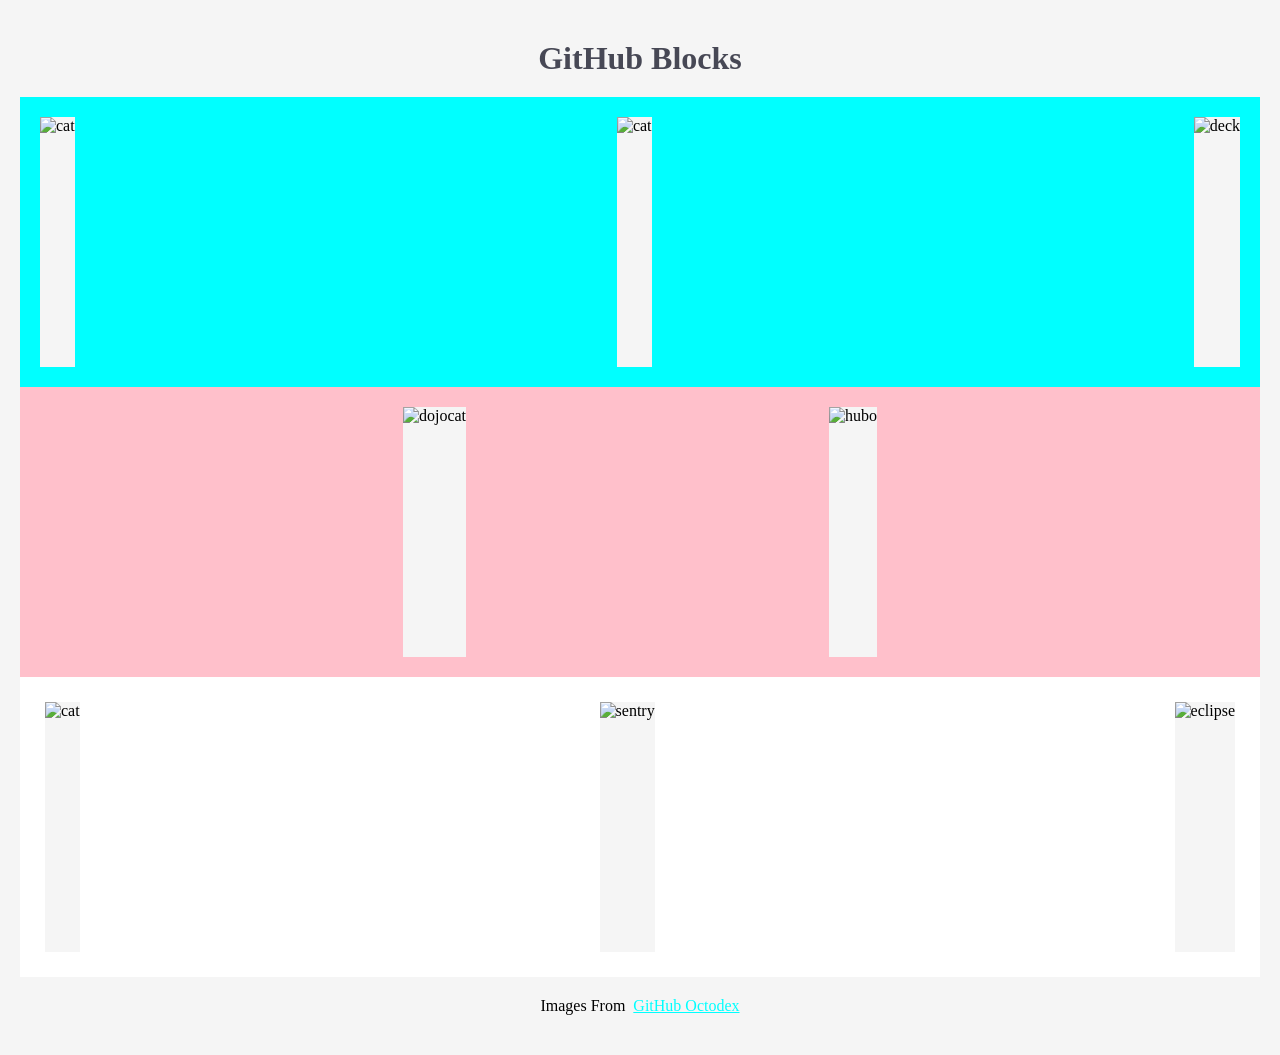
==== Week_1/Day_3/Core/GitHub_Blocks/index.html @ 3c47b7b0 "GitHubBlocks" ====
<!DOCTYPE html>
<html lang="en">
<head>
    <meta charset="UTF-8">
    <meta name="viewport" content="width=device-width, initial-scale=1.0">
    <title>Document</title>
    <link rel="stylesheet" href="style.css">
</head>
<body>
    <div class="all"> 
        <h1>GitHub Blocks</h1>   
        <div class="raw1">
            <img src="/Core/GitHub_Blocks/assets/baracktocat.jpg" alt="cat">
            <img src="/Core/GitHub_Blocks/assets/Terracottocat_Singletttttttttttt.png" alt="cat">
            <img src="/Core/GitHub_Blocks/assets/deckfailcat.png" alt="deck">
        </div>
        <div class="raw2">
            <img src="/Core/GitHub_Blocks/assets/dojocat.jpg" alt="dojocat">
            <img src="/Core/GitHub_Blocks/assets/hubot.jpg" alt="hubo">
        </div>
        <div class="raw3">
            <img src="/Core/GitHub_Blocks/assets/motherhubbertocat.png" alt="cat">
            <img src="/Core/GitHub_Blocks/assets/Sentrytocat_octodex.jpg" alt="sentry">
            <img src="/Core/GitHub_Blocks/assets/total-eclipse-of-the-octocat.jpg" alt="eclipse">
        </div>
        <div class="link"> 
            Images From &nbsp; <a href="https://octodex.github.com/"> GitHub Octodex</a>
        </div>
    </div>    
</body>
</html>
---- Week_1/Day_3/Core/GitHub_Blocks/style.css ----
*{
    margin: 0;
    padding: 0;
    background-color: whitesmoke;
}

h1 {
    display: flex;
    justify-content: center;
    margin : 20px;
    color: #474855;
}

.raw1 {
    background-color: cyan;
    display: flex;
    justify-content: space-between  ;
    padding: 20px;
}


.raw2 {
    background-color: pink;
    display: flex;
    justify-content: space-evenly  ;
    padding: 20px;
}

.raw3 {
    background-color: white;
    display: flex;
    justify-content: space-between  ;
    padding: 25px;
}

img {height: 250px;}

.all {
    padding: 20px;

}

.link {
    display: flex;
    justify-content: center;
    padding: 20px;
}

a {color: aqua;}
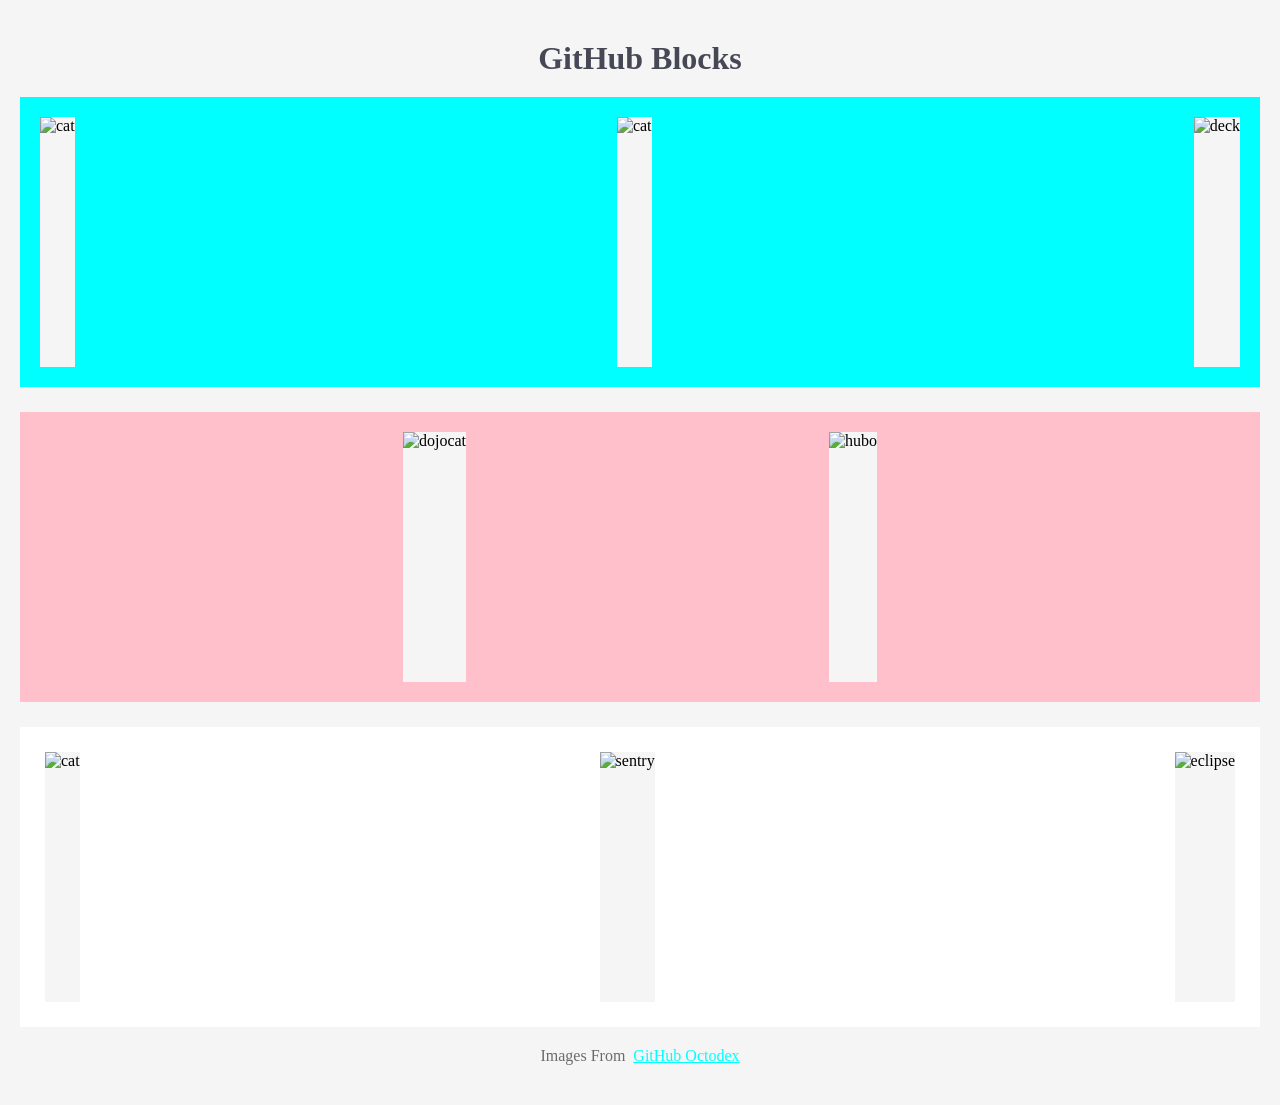
==== commit bfbb0768: "GitHubBlocksFix" ====
--- a/Week_1/Day_3/Core/GitHub_Blocks/index.html
+++ b/Week_1/Day_3/Core/GitHub_Blocks/index.html
@@ -10,18 +10,18 @@
     <div class="all"> 
         <h1>GitHub Blocks</h1>   
         <div class="raw1">
-            <img src="/Core/GitHub_Blocks/assets/baracktocat.jpg" alt="cat">
-            <img src="/Core/GitHub_Blocks/assets/Terracottocat_Singletttttttttttt.png" alt="cat">
-            <img src="/Core/GitHub_Blocks/assets/deckfailcat.png" alt="deck">
+            <img src="/Core/GitHub_Blocks/images/baracktocat.jpg" alt="cat">
+            <img src="/Core/GitHub_Blocks/images/Terracottocat_Singletttttttttttt.png" alt="cat">
+            <img src="/Core/GitHub_Blocks/images/boxertocat_octodex.jpg" alt="deck">
         </div>
         <div class="raw2">
-            <img src="/Core/GitHub_Blocks/assets/dojocat.jpg" alt="dojocat">
-            <img src="/Core/GitHub_Blocks/assets/hubot.jpg" alt="hubo">
+            <img src="/Core/GitHub_Blocks/images/deckfailcat.png" alt="dojocat">
+            <img src="/Core/GitHub_Blocks/images/dojocat.jpg" alt="hubo">
         </div>
         <div class="raw3">
-            <img src="/Core/GitHub_Blocks/assets/motherhubbertocat.png" alt="cat">
-            <img src="/Core/GitHub_Blocks/assets/Sentrytocat_octodex.jpg" alt="sentry">
-            <img src="/Core/GitHub_Blocks/assets/total-eclipse-of-the-octocat.jpg" alt="eclipse">
+            <img src="/Core/GitHub_Blocks/images/hubot.jpg" alt="cat">
+            <img src="/Core/GitHub_Blocks/images/motherhubbertocat.png" alt="sentry">
+            <img src="/Core/GitHub_Blocks/images/Sentrytocat_octodex.jpg" alt="eclipse">
         </div>
         <div class="link"> 
             Images From &nbsp; <a href="https://octodex.github.com/"> GitHub Octodex</a>
--- a/Week_1/Day_3/Core/GitHub_Blocks/style.css
+++ b/Week_1/Day_3/Core/GitHub_Blocks/style.css
@@ -15,6 +15,7 @@
     background-color: cyan;
     display: flex;
     justify-content: space-between  ;
+    margin-bottom: 25px;
     padding: 20px;
 }
 
@@ -31,6 +32,7 @@
     display: flex;
     justify-content: space-between  ;
     padding: 25px;
+    margin-top: 25px;
 }
 
 img {height: 250px;}
@@ -44,6 +46,8 @@
     display: flex;
     justify-content: center;
     padding: 20px;
+    color: #6b6b6b;
 }
 
-a {color: aqua;}+a {color: aqua;
+}
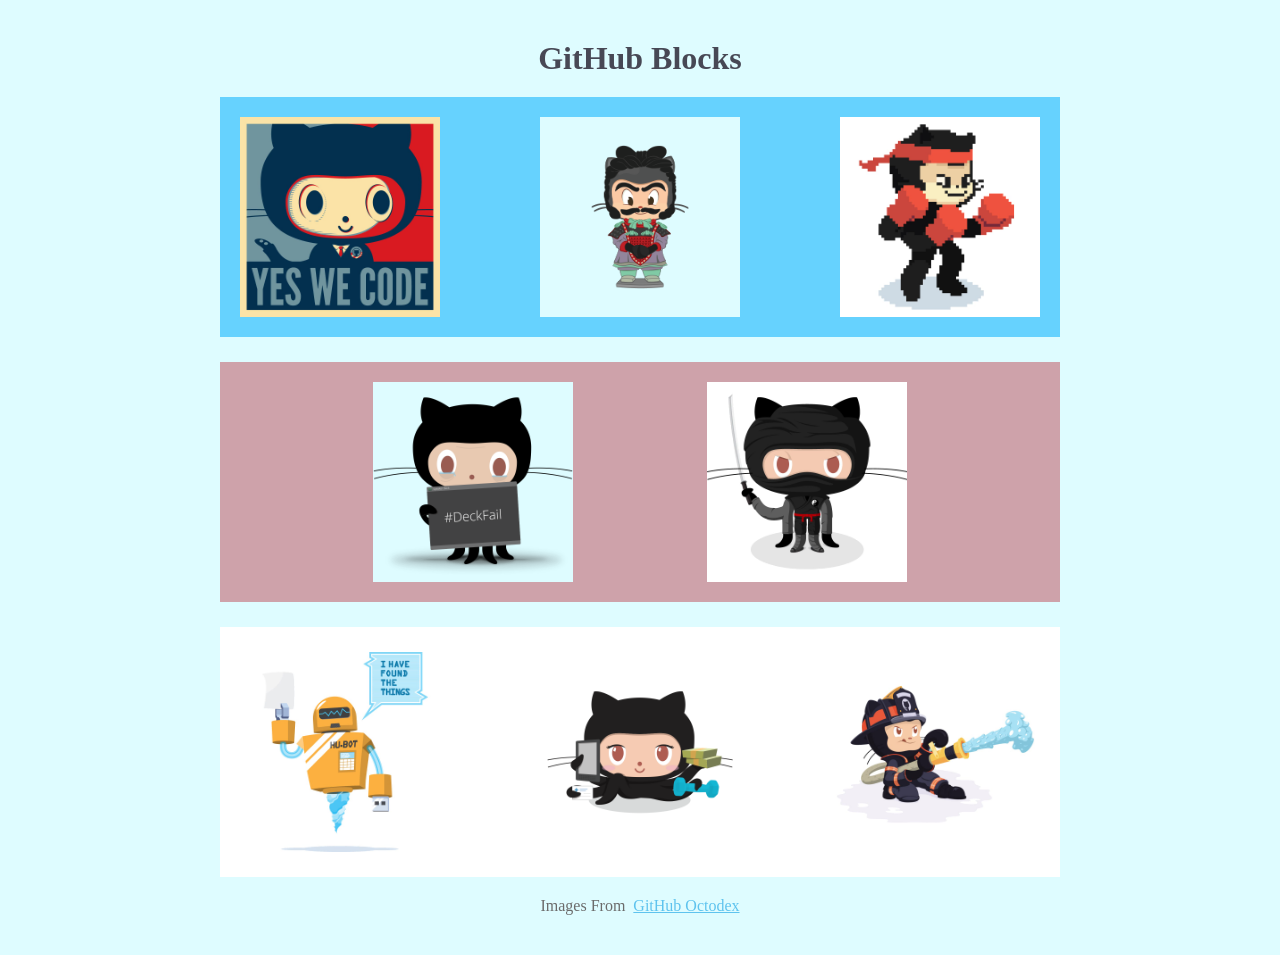
==== commit 609fea28: "GitHubBlocksFix" ====
--- a/Week_1/Day_3/Core/GitHub_Blocks/index.html
+++ b/Week_1/Day_3/Core/GitHub_Blocks/index.html
@@ -10,18 +10,18 @@
     <div class="all"> 
         <h1>GitHub Blocks</h1>   
         <div class="raw1">
-            <img src="/Core/GitHub_Blocks/images/baracktocat.jpg" alt="cat">
-            <img src="/Core/GitHub_Blocks/images/Terracottocat_Singletttttttttttt.png" alt="cat">
-            <img src="/Core/GitHub_Blocks/images/boxertocat_octodex.jpg" alt="deck">
+            <img src="./images/baracktocat.jpg" alt="cat">
+            <img src="./images/Terracottocat_Singletttttttttttt.png" alt="cat">
+            <img src="./images/boxertocat_octodex.jpg" alt="deck">
         </div>
         <div class="raw2">
-            <img src="/Core/GitHub_Blocks/images/deckfailcat.png" alt="dojocat">
-            <img src="/Core/GitHub_Blocks/images/dojocat.jpg" alt="hubo">
+            <img src="./images/deckfailcat.png" alt="dojocat">
+            <img src="./images/dojocat.jpg" alt="hubo">
         </div>
         <div class="raw3">
-            <img src="/Core/GitHub_Blocks/images/hubot.jpg" alt="cat">
-            <img src="/Core/GitHub_Blocks/images/motherhubbertocat.png" alt="sentry">
-            <img src="/Core/GitHub_Blocks/images/Sentrytocat_octodex.jpg" alt="eclipse">
+            <img src="./images/hubot.jpg" alt="cat">
+            <img src="./images/motherhubbertocat.png" alt="sentry">
+            <img src="./images/Sentrytocat_octodex.jpg" alt="eclipse">
         </div>
         <div class="link"> 
             Images From &nbsp; <a href="https://octodex.github.com/"> GitHub Octodex</a>
--- a/Week_1/Day_3/Core/GitHub_Blocks/style.css
+++ b/Week_1/Day_3/Core/GitHub_Blocks/style.css
@@ -1,7 +1,12 @@
 *{
     margin: 0;
     padding: 0;
-    background-color: whitesmoke;
+    background-color: #DEFCFF;
+}
+body{
+    display: flex;
+    justify-content: center;
+    
 }
 
 h1 {
@@ -12,7 +17,7 @@
 }
 
 .raw1 {
-    background-color: cyan;
+    background-color: #66D2FE;
     display: flex;
     justify-content: space-between  ;
     margin-bottom: 25px;
@@ -21,10 +26,11 @@
 
 
 .raw2 {
-    background-color: pink;
+    background-color: #CEA2AA;
     display: flex;
     justify-content: space-evenly  ;
     padding: 20px;
+    width: 800px;
 }
 
 .raw3 {
@@ -35,7 +41,9 @@
     margin-top: 25px;
 }
 
-img {height: 250px;}
+img {height: 200px;
+    
+}
 
 .all {
     padding: 20px;
@@ -49,5 +57,5 @@
     color: #6b6b6b;
 }
 
-a {color: aqua;
+a {color: #5EC3EE;
 }
